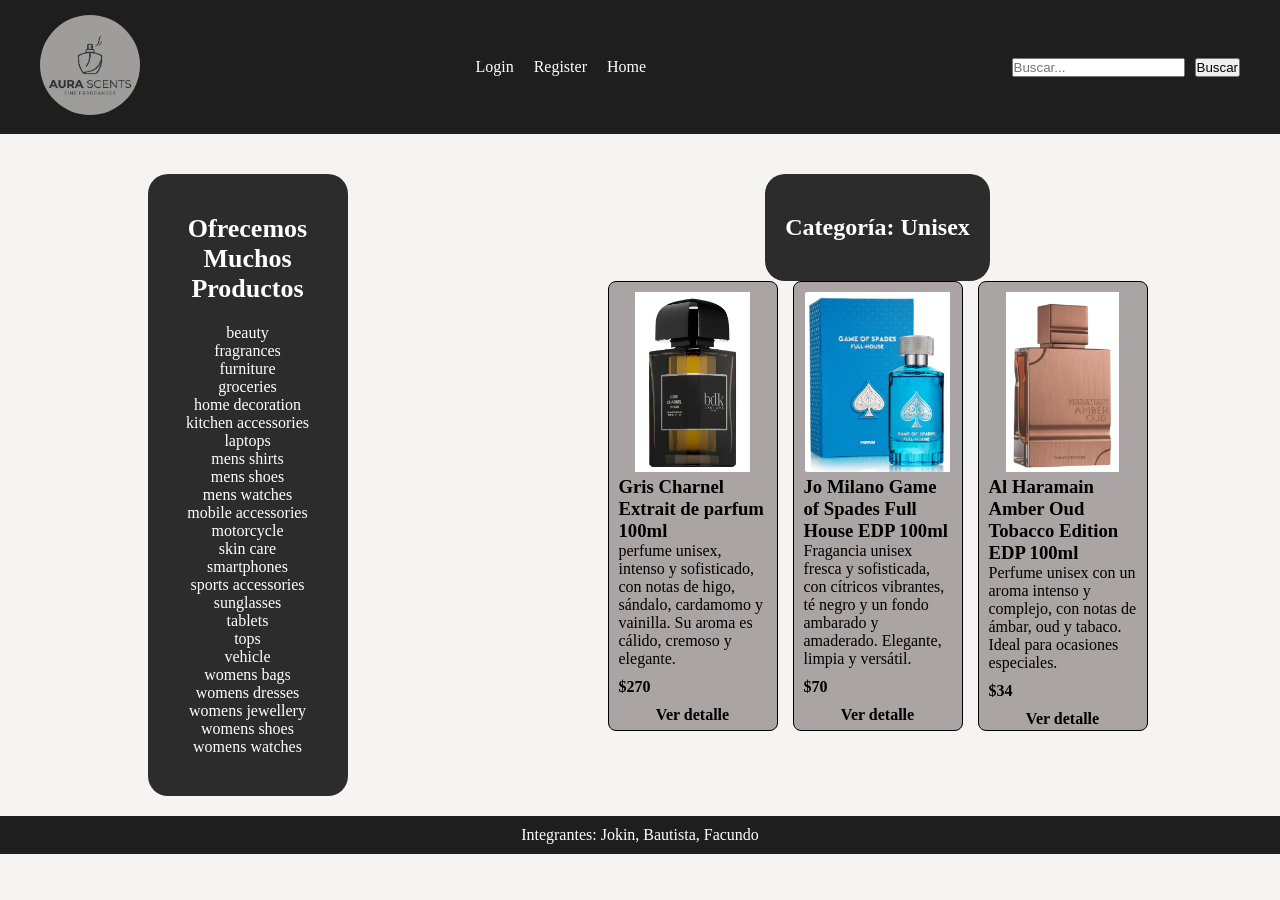
==== category.html @ 96a9423b "index js hecho" ====
<!DOCTYPE html>
<html lang="en">
<head>
    <meta charset="UTF-8">
    <title>Categorías</title>
    <link rel="stylesheet" href="./css/style.css">
    <meta name="viewport" content="width=device-width, initial-scale=1.0">
</head> 
<body>
    <header>
      
    
      <a href="./index.html" class="logo">
        <img src="./img/logo.png" alt="logo" class="imgLogo">    
      </a>
    
      
      <nav class="login-register">
          <a class="login" href="./login.html">Login</a> 
          <a class="register" href="./register.html">Register</a>
          <a class="home" href="./index.html">Home</a>
              <p class="saludo"></p>
              <a class="logout" href="#">logout</a>
      </nav>

      <form action="./resultados.html" method="get" class="buscador">  
        <input type="text" name="search" placeholder="Buscar...">
        <button type="submit">Buscar</button>
      </form>
    </header>

    <main class="layoutPagina">
      <aside class="sideNav franja">
  <h2>Ofrecemos Muchos Productos</h2>
  <nav class="categorias">
    <ul>
      <li><a href="./category.html">beauty</a></li>
      <li><a href="./category.html">fragrances</a></li>
      <li><a href="./category.html">furniture</a></li>
      <li><a href="./category.html">groceries</a></li>
      <li><a href="./category.html">home decoration</a></li>
      <li><a href="./category.html">kitchen accessories</a></li>
      <li><a href="./category.html">laptops</a></li>
      <li><a href="./category.html">mens shirts</a></li>
      <li><a href="./category.html">mens shoes</a></li>
      <li><a href="./category.html">mens watches</a></li>
      <li><a href="./category.html">mobile accessories</a></li>
      <li><a href="./category.html">motorcycle</a></li>
      <li><a href="./category.html">skin care</a></li>
      <li><a href="./category.html">smartphones</a></li>
      <li><a href="./category.html">sports accessories</a></li>
      <li><a href="./category.html">sunglasses</a></li>
      <li><a href="./category.html">tablets</a></li>
      <li><a href="./category.html">tops</a></li>
      <li><a href="./category.html">vehicle</a></li>
      <li><a href="./category.html">womens bags</a></li>
      <li><a href="./category.html">womens dresses</a></li>
      <li><a href="./category.html">womens jewellery</a></li>
      <li><a href="./category.html">womens shoes</a></li>
      <li><a href="./category.html">womens watches</a></li>
    </ul>
  </nav>
</aside>
<section class="columnaTitulo">
      <h1 class="franja">Categoría: Unisex</h1>
      <section class="productos-random">
        <article>
        <img src="./img/gris.png" alt="gris charnel">
          <h3>Gris Charnel Extrait de parfum 100ml</h3>
          <p>perfume unisex, intenso y sofisticado, con notas de higo, sándalo, cardamomo y vainilla. Su aroma es cálido, cremoso y elegante.</p>
          <p class="precio">$270</p>
          <a href="./product.html" class="ver-detalle">Ver detalle</a>
        </article>

        <article>
          <img src="./img/house.png" alt="jo milano game of spades full house">
          <h3>Jo Milano Game of Spades Full House EDP 100ml</h3>
          <p>Fragancia unisex fresca y sofisticada, con cítricos vibrantes, té negro y un fondo ambarado y amaderado. Elegante, limpia y versátil.</p>
          <p class="precio">$70</p>
          <a href="./product.html" class="ver-detalle">Ver detalle</a>
        </article>

        <article>
          <img src="./img/tabaco.png" alt="al haramain amber oud tobacco edition">
          <h3>Al Haramain Amber Oud Tobacco Edition EDP 100ml</h3>
          <p>Perfume unisex con un aroma intenso y complejo, con notas de ámbar, oud y tabaco. Ideal para ocasiones especiales.</p>
          <p class="precio">$34</p>
          <a href="./product.html" class="ver-detalle">Ver detalle</a>
        </article>
      </section>
      </section>
    </main>

  <footer>
    <p> Integrantes: Jokin, Bautista, Facundo</p>
  </footer>


<script src="./js/saludo.js"></script>
<script src="./js/logout.js"></script>
<script src="./js/category.js"></script>

</body>
</html>
---- css/style.css ----
* {
  box-sizing: border-box;
  margin: 0;
  padding: 0;
}

html, body {
  overflow-x: hidden;
  max-width: 100%;
}

ul, ol {
  list-style-type: none;
}

a {
  text-decoration: none;
  color: #ffffff;
}

header {
  background-color: #1f1e1e;
  padding: 15px 40px;
  display: flex;
  justify-content: space-between;
  align-items: center;
}

.buscador {
  display: flex;
  gap: 10px;
  align-items: center;
}

.login-register {
  display: flex;
  justify-content: flex-end;
  align-items: center;
  gap: 20px;
}

.arriba {
  display: flex;
  align-items: center;
}



.logo {
  display: inline-block;
  text-decoration: none;
}

.imgLogo {
  width: 100px;
  height: 100px;
  object-fit: cover;
  border-radius: 50%;
}





.padre {
  display: flex;
  align-items: center;
  justify-content: space-between;
  padding: 60px 40px;
  background-color: #f5f3f0;
  gap: 40px;
}

.hijotexto h1 {
  font-size: 42px;
  margin-bottom: 15px;
}

.hijotexto p {
  font-size: 16px;
  color: #555;
  margin-bottom: 20px;
}

.boton {
  background-color: #2c2c2c;
  color: white;
  padding: 12px 30px;
  text-decoration: none;
}

.hero-imagen img {
  width: 350px;
  height: auto;
}








.franja {
  background-color: #2c2c2c;
  color: white;
  text-align: center;
  padding: 40px 20px;
  margin: 0 20px;
  border-radius: 20px;
}

.franja h2 {
  margin-bottom: 20px;
  font-size: 26px;
}

.sin-resultados {
  text-align: center;
  color: #777;
  margin-top: 20px;
}

.layoutPagina {
  display: flex;
  flex-wrap: wrap;
  margin-top: 40px;
  flex-direction: row;
  justify-content: space-around;
  align-items: flex-start;
  padding: 0 10px;
}

.sideNav {
  width: 200px;
}

.columnaTitulo {
display: flex;
flex-direction: column;
align-items: center;
width: 550px;
}




.productos-random {
  display: flex;
  flex-wrap: wrap;
  gap: 15px;
  justify-content: center;
  width: 100%;
}


.productos-random article {
 width: 170px;
 border-width: 1px;
border-style: solid;
border-color: black;
  border-radius: 8px;
  padding: 10px;
  background-color: #aaa4a4;
  height: 450px;
}


.productos-random img {
  width: 100%;
  height: 180px;
  object-fit: contain;
  border-radius: 4px;
}

.productos-random h2{ 
    margin-bottom: 10px;
}




.ver-detalle {
  display: flex;
  margin-top: 10px;
  color: #000;
  font-weight: bold;
justify-content: center;


}








.productos-aleatorios {
  text-align: center;
  margin-bottom: 20px;
  font-size: 24px;
  font-weight: bold;
}

body{ 
  background-color: #f6f3f3; }


.mas-vendidos {
display: flex;
flex-wrap: wrap;
gap: 15px;
justify-content: center;
width: 100%;
}

.mas-vendidos article {
 width: 170px;
 border-width: 1px;
border-style: solid;
border-color: black;
  border-radius: 8px;
  padding: 10px;
  background-color: #aaa4a4;
  height: 450px;
}


.mas-vendidos img {
  width: 100%;
  height: 180px;
  object-fit: contain;
  border-radius: 4px;
}

.mas-vendidos h2{ 
    margin-bottom: 10px;
}

.masvendido{
  text-align: center;
  margin-bottom: 20px;
  font-size: 24px;
  font-weight: bold;
  
}

.precio{
  font-weight: bold;
  color: #000;
  margin-top: 10px;
}








footer {
  background-color: #1f1e1e;
  padding: 10px;
  text-align: center;
  margin-top: 20px;
color: #fff;
}

.form-page {
  display: flex;
  flex-direction: row;
  justify-content: center;
  align-items: center;
  min-height: 100vh;
}

.linkOscuro {
  color: #000;
}

.detalle-producto {
  display: flex;
  align-items: center;
  justify-content: space-between;
  gap: 40px;
}

.detalle-producto img {
  width: 410px; 
  height: auto;
}

.info-producto {
  max-width: 700px;
}

.info-producto p {
  margin-bottom: 20px;
}

.tags {
  display: flex;
  gap: 10px;
}

.tags li {
  background-color: rgb(103, 97, 97);
  padding: 5px 10px;
  border-radius: 5px;
}

.reviews {
  margin-top: 30px;
  padding: 20px;
}


.review {
  border: 1px solid #ccc;
  border-radius: 5px;
  padding: 20px;
  margin-bottom: 20px;
  background-color: #f9f9f9;
}

.logout {
    display: none;
}

.saludo{
  color: #fff;
  font-weight: bold;
  margin-right: 10px;
}

/*Media queries para celular*/
@media (max-width: 768px) {
  .layoutPagina{
    flex-direction: column;
  }

  header {
    flex-direction: column; 
  }

  .padre {
    flex-direction: column;
    }

  .detalle-producto {
    flex-direction: column;
  }

  .detalle-producto img {
    width: 100%; 
    max-width: 350px; 
  }
  
  .info-producto {
    max-width: 100%;
  }
  .layoutPagina,
  .columnaTitulo,
  .productos-random {
  min-width: 0;
  }

  .franja {
  width: 100%;
  min-width: 0;
  }

  .columnaTitulo {
    width: 100%;
  }
}
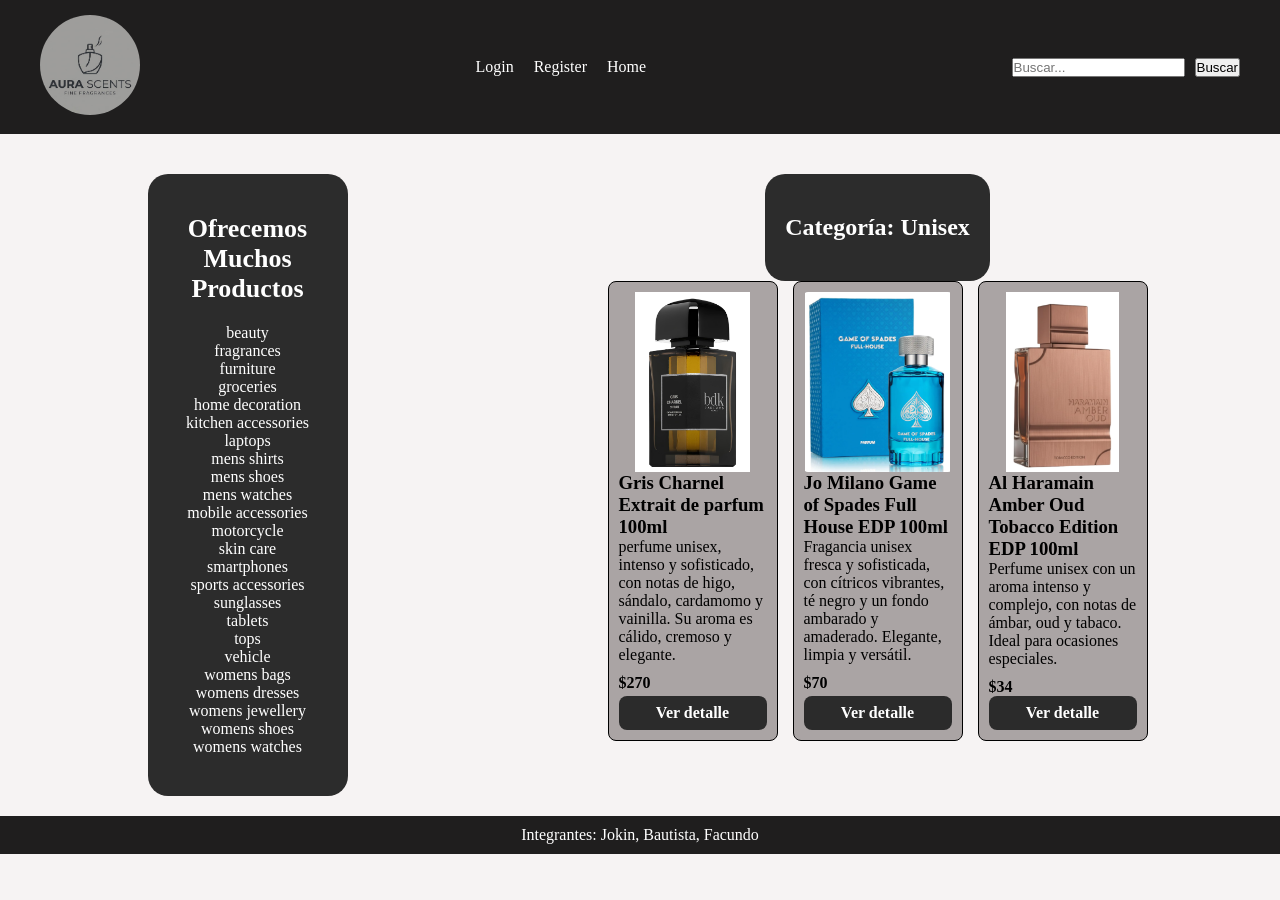
==== commit 53d89be1: "Hice categorias js" ====
--- a/category.html
+++ b/category.html
@@ -96,9 +96,10 @@
   </footer>
 
 
+<script src="./js/categorias.js"></script> 
+<script src="./js/buscador.js"></script>
 <script src="./js/saludo.js"></script>
 <script src="./js/logout.js"></script>
-<script src="./js/category.js"></script>
 
 </body>
 </html>
--- a/css/style.css
+++ b/css/style.css
@@ -151,19 +151,22 @@
   gap: 15px;
   justify-content: center;
   width: 100%;
+  min-height: 400px;
 }
 
 
 .productos-random article {
- width: 170px;
- border-width: 1px;
-border-style: solid;
-border-color: black;
+  width: 170px;
+  min-height: 450px;
+  border: 1px solid black;
   border-radius: 8px;
   padding: 10px;
   background-color: #aaa4a4;
-  height: 450px;
-}
+  display: flex;
+  flex-direction: column;
+}
+
+
 
 
 .productos-random img {
@@ -179,18 +182,17 @@
 
 
 
-
 .ver-detalle {
   display: flex;
-  margin-top: 10px;
-  color: #000;
-  font-weight: bold;
-justify-content: center;
-
-
-}
-
-
+  justify-content: center;
+  margin-top: auto;
+  padding: 8px 16px;
+  background-color: #2b2b2b;
+  color: #fff;
+  font-weight: bold;
+  text-decoration: none;
+  border-radius: 8px;
+}
 
 
 
@@ -217,14 +219,14 @@
 }
 
 .mas-vendidos article {
- width: 170px;
- border-width: 1px;
-border-style: solid;
-border-color: black;
+  width: 170px;
+  min-height: 450px;
+  border: 1px solid black;
   border-radius: 8px;
   padding: 10px;
   background-color: #aaa4a4;
-  height: 450px;
+  display: flex;
+  flex-direction: column;
 }
 
 
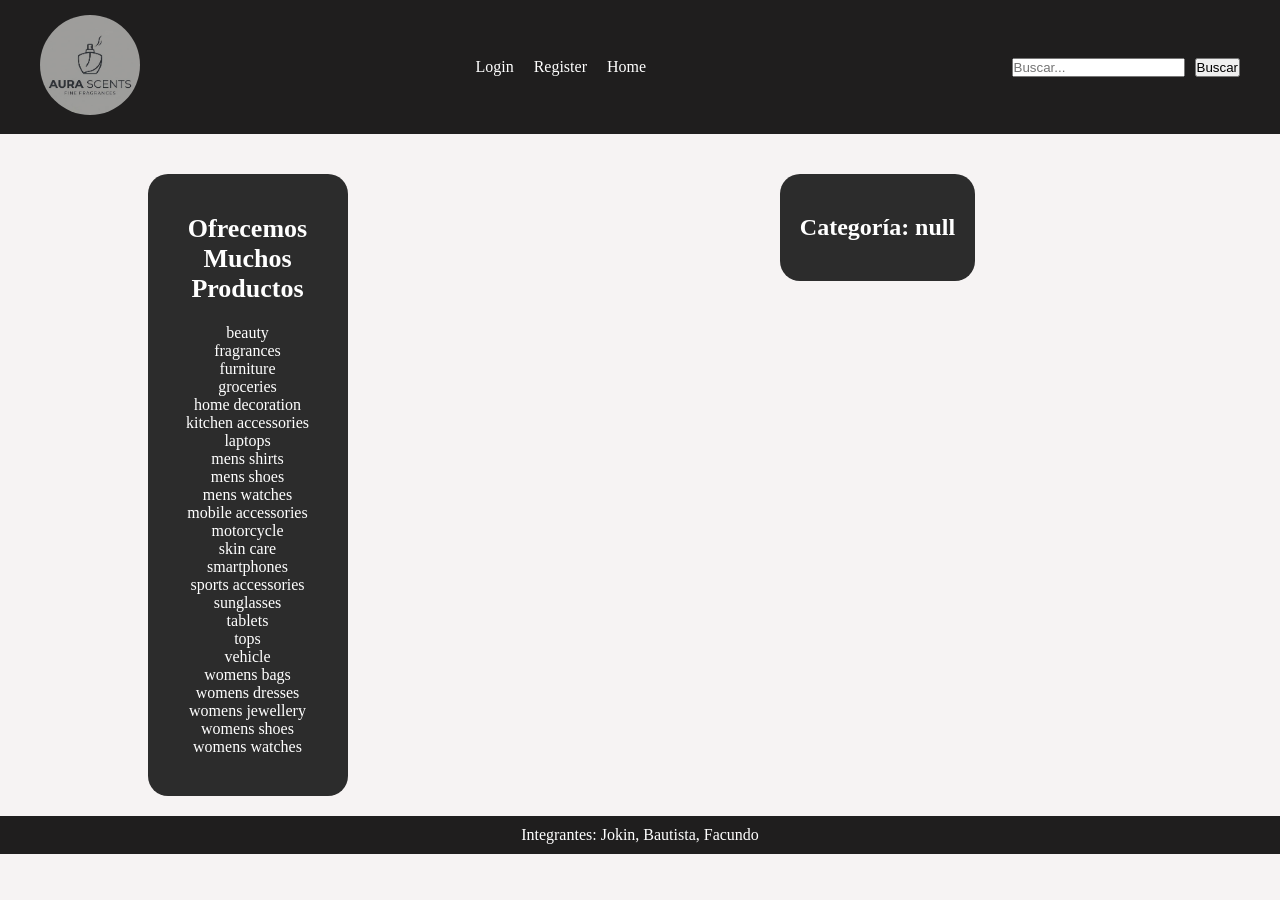
==== commit 91cbb22f: "punto 6 hecho pero falta consular con lucas unas cosas" ====
--- a/category.html
+++ b/category.html
@@ -33,62 +33,40 @@
       <aside class="sideNav franja">
   <h2>Ofrecemos Muchos Productos</h2>
   <nav class="categorias">
-    <ul>
-      <li><a href="./category.html">beauty</a></li>
-      <li><a href="./category.html">fragrances</a></li>
-      <li><a href="./category.html">furniture</a></li>
-      <li><a href="./category.html">groceries</a></li>
-      <li><a href="./category.html">home decoration</a></li>
-      <li><a href="./category.html">kitchen accessories</a></li>
-      <li><a href="./category.html">laptops</a></li>
-      <li><a href="./category.html">mens shirts</a></li>
-      <li><a href="./category.html">mens shoes</a></li>
-      <li><a href="./category.html">mens watches</a></li>
-      <li><a href="./category.html">mobile accessories</a></li>
-      <li><a href="./category.html">motorcycle</a></li>
-      <li><a href="./category.html">skin care</a></li>
-      <li><a href="./category.html">smartphones</a></li>
-      <li><a href="./category.html">sports accessories</a></li>
-      <li><a href="./category.html">sunglasses</a></li>
-      <li><a href="./category.html">tablets</a></li>
-      <li><a href="./category.html">tops</a></li>
-      <li><a href="./category.html">vehicle</a></li>
-      <li><a href="./category.html">womens bags</a></li>
-      <li><a href="./category.html">womens dresses</a></li>
-      <li><a href="./category.html">womens jewellery</a></li>
-      <li><a href="./category.html">womens shoes</a></li>
-      <li><a href="./category.html">womens watches</a></li>
+        <ul>
+      <li><a href="./category.html?categoria=beauty">beauty</a></li>
+      <li><a href="./category.html?categoria=fragrances">fragrances</a></li>
+      <li><a href="./category.html?categoria=furniture">furniture</a></li>
+      <li><a href="./category.html?categoria=groceries">groceries</a></li>
+      <li><a href="./category.html?categoria=home-decoration">home decoration</a></li>
+      <li><a href="./category.html?categoria=kitchen-accessories">kitchen accessories</a></li>
+      <li><a href="./category.html?categoria=laptops">laptops</a></li>
+      <li><a href="./category.html?categoria=mens-shirts">mens shirts</a></li>
+      <li><a href="./category.html?categoria=mens-shoes">mens shoes</a></li>
+      <li><a href="./category.html?categoria=mens-watches">mens watches</a></li>
+      <li><a href="./category.html?categoria=mobile-accessories">mobile accessories</a></li>
+      <li><a href="./category.html?categoria=motorcycle">motorcycle</a></li>
+      <li><a href="./category.html?categoria=skin-care">skin care</a></li>
+      <li><a href="./category.html?categoria=smartphones">smartphones</a></li>
+      <li><a href="./category.html?categoria=sports-accessories">sports accessories</a></li>
+      <li><a href="./category.html?categoria=sunglasses">sunglasses</a></li>
+      <li><a href="./category.html?categoria=tablets">tablets</a></li>
+      <li><a href="./category.html?categoria=tops">tops</a></li>
+      <li><a href="./category.html?categoria=vehicle">vehicle</a></li>
+      <li><a href="./category.html?categoria=womens-bags">womens bags</a></li>
+      <li><a href="./category.html?categoria=womens-dresses">womens dresses</a></li>
+      <li><a href="./category.html?categoria=womens-jewellery">womens jewellery</a></li>
+      <li><a href="./category.html?categoria=womens-shoes">womens shoes</a></li>
+      <li><a href="./category.html?categoria=womens-watches">womens watches</a></li>
     </ul>
   </nav>
 </aside>
+
 <section class="columnaTitulo">
-      <h1 class="franja">Categoría: Unisex</h1>
-      <section class="productos-random">
-        <article>
-        <img src="./img/gris.png" alt="gris charnel">
-          <h3>Gris Charnel Extrait de parfum 100ml</h3>
-          <p>perfume unisex, intenso y sofisticado, con notas de higo, sándalo, cardamomo y vainilla. Su aroma es cálido, cremoso y elegante.</p>
-          <p class="precio">$270</p>
-          <a href="./product.html" class="ver-detalle">Ver detalle</a>
-        </article>
+      <h1 class="franja titulo-categoria"></h1>
+      <section class="productos-random"></section>
+</section>
 
-        <article>
-          <img src="./img/house.png" alt="jo milano game of spades full house">
-          <h3>Jo Milano Game of Spades Full House EDP 100ml</h3>
-          <p>Fragancia unisex fresca y sofisticada, con cítricos vibrantes, té negro y un fondo ambarado y amaderado. Elegante, limpia y versátil.</p>
-          <p class="precio">$70</p>
-          <a href="./product.html" class="ver-detalle">Ver detalle</a>
-        </article>
-
-        <article>
-          <img src="./img/tabaco.png" alt="al haramain amber oud tobacco edition">
-          <h3>Al Haramain Amber Oud Tobacco Edition EDP 100ml</h3>
-          <p>Perfume unisex con un aroma intenso y complejo, con notas de ámbar, oud y tabaco. Ideal para ocasiones especiales.</p>
-          <p class="precio">$34</p>
-          <a href="./product.html" class="ver-detalle">Ver detalle</a>
-        </article>
-      </section>
-      </section>
     </main>
 
   <footer>
@@ -96,10 +74,9 @@
   </footer>
 
 
-<script src="./js/categorias.js"></script> 
-<script src="./js/buscador.js"></script>
 <script src="./js/saludo.js"></script>
 <script src="./js/logout.js"></script>
+<script src="./js/category.js"></script>
 
 </body>
 </html>
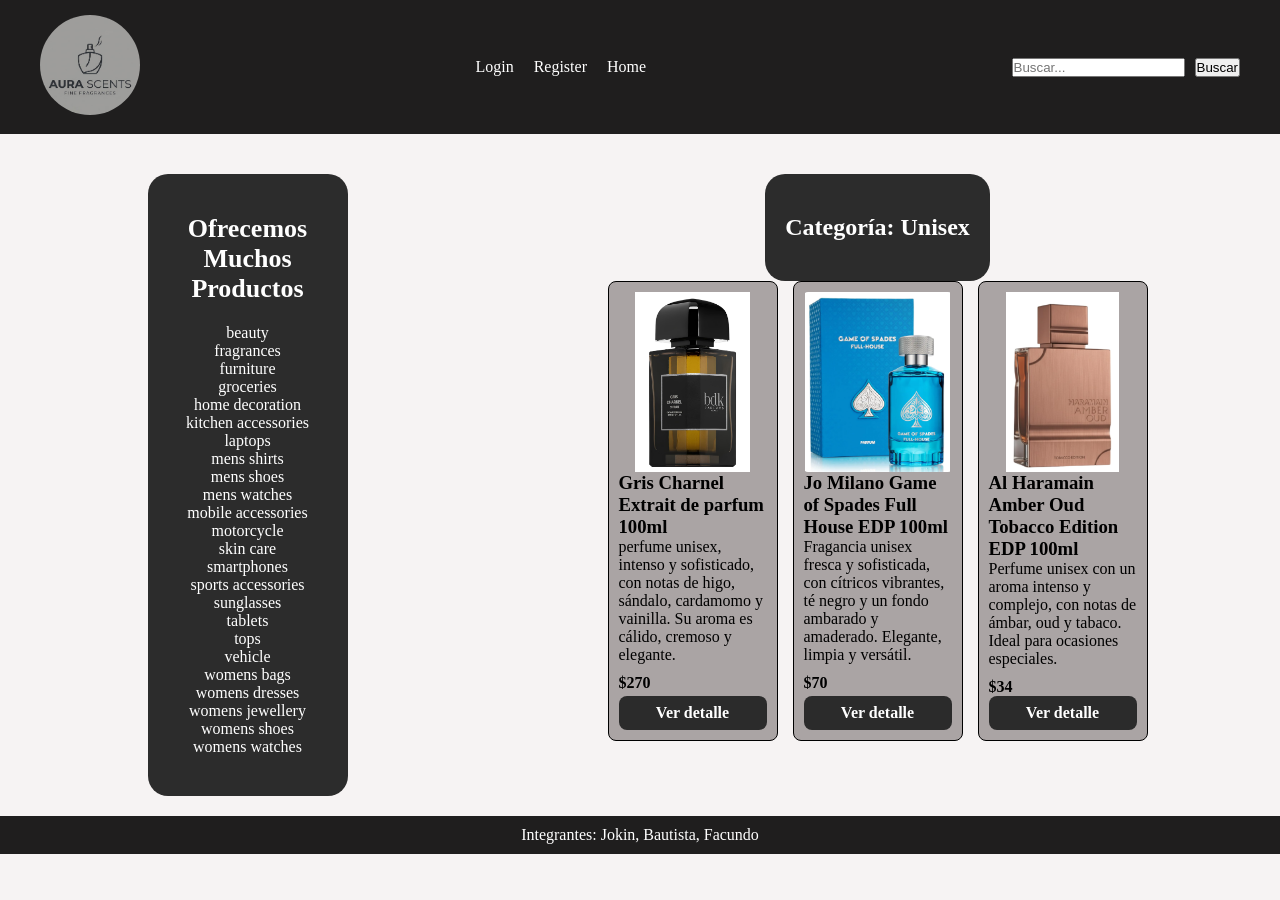
==== commit 1d6dc4a2: "Cambie el nombre de results.html y cambie los form de cada .html" ====
--- a/category.html
+++ b/category.html
@@ -23,7 +23,7 @@
               <a class="logout" href="#">logout</a>
       </nav>
 
-      <form action="./resultados.html" method="get" class="buscador">  
+<form action="./search-results.html" method="get" class="buscador">
         <input type="text" name="search" placeholder="Buscar...">
         <button type="submit">Buscar</button>
       </form>
@@ -33,40 +33,62 @@
       <aside class="sideNav franja">
   <h2>Ofrecemos Muchos Productos</h2>
   <nav class="categorias">
-        <ul>
-      <li><a href="./category.html?categoria=beauty">beauty</a></li>
-      <li><a href="./category.html?categoria=fragrances">fragrances</a></li>
-      <li><a href="./category.html?categoria=furniture">furniture</a></li>
-      <li><a href="./category.html?categoria=groceries">groceries</a></li>
-      <li><a href="./category.html?categoria=home-decoration">home decoration</a></li>
-      <li><a href="./category.html?categoria=kitchen-accessories">kitchen accessories</a></li>
-      <li><a href="./category.html?categoria=laptops">laptops</a></li>
-      <li><a href="./category.html?categoria=mens-shirts">mens shirts</a></li>
-      <li><a href="./category.html?categoria=mens-shoes">mens shoes</a></li>
-      <li><a href="./category.html?categoria=mens-watches">mens watches</a></li>
-      <li><a href="./category.html?categoria=mobile-accessories">mobile accessories</a></li>
-      <li><a href="./category.html?categoria=motorcycle">motorcycle</a></li>
-      <li><a href="./category.html?categoria=skin-care">skin care</a></li>
-      <li><a href="./category.html?categoria=smartphones">smartphones</a></li>
-      <li><a href="./category.html?categoria=sports-accessories">sports accessories</a></li>
-      <li><a href="./category.html?categoria=sunglasses">sunglasses</a></li>
-      <li><a href="./category.html?categoria=tablets">tablets</a></li>
-      <li><a href="./category.html?categoria=tops">tops</a></li>
-      <li><a href="./category.html?categoria=vehicle">vehicle</a></li>
-      <li><a href="./category.html?categoria=womens-bags">womens bags</a></li>
-      <li><a href="./category.html?categoria=womens-dresses">womens dresses</a></li>
-      <li><a href="./category.html?categoria=womens-jewellery">womens jewellery</a></li>
-      <li><a href="./category.html?categoria=womens-shoes">womens shoes</a></li>
-      <li><a href="./category.html?categoria=womens-watches">womens watches</a></li>
+    <ul>
+      <li><a href="./category.html">beauty</a></li>
+      <li><a href="./category.html">fragrances</a></li>
+      <li><a href="./category.html">furniture</a></li>
+      <li><a href="./category.html">groceries</a></li>
+      <li><a href="./category.html">home decoration</a></li>
+      <li><a href="./category.html">kitchen accessories</a></li>
+      <li><a href="./category.html">laptops</a></li>
+      <li><a href="./category.html">mens shirts</a></li>
+      <li><a href="./category.html">mens shoes</a></li>
+      <li><a href="./category.html">mens watches</a></li>
+      <li><a href="./category.html">mobile accessories</a></li>
+      <li><a href="./category.html">motorcycle</a></li>
+      <li><a href="./category.html">skin care</a></li>
+      <li><a href="./category.html">smartphones</a></li>
+      <li><a href="./category.html">sports accessories</a></li>
+      <li><a href="./category.html">sunglasses</a></li>
+      <li><a href="./category.html">tablets</a></li>
+      <li><a href="./category.html">tops</a></li>
+      <li><a href="./category.html">vehicle</a></li>
+      <li><a href="./category.html">womens bags</a></li>
+      <li><a href="./category.html">womens dresses</a></li>
+      <li><a href="./category.html">womens jewellery</a></li>
+      <li><a href="./category.html">womens shoes</a></li>
+      <li><a href="./category.html">womens watches</a></li>
     </ul>
   </nav>
 </aside>
+<section class="columnaTitulo">
+      <h1 class="franja">Categoría: Unisex</h1>
+      <section class="productos-random">
+        <article>
+        <img src="./img/gris.png" alt="gris charnel">
+          <h3>Gris Charnel Extrait de parfum 100ml</h3>
+          <p>perfume unisex, intenso y sofisticado, con notas de higo, sándalo, cardamomo y vainilla. Su aroma es cálido, cremoso y elegante.</p>
+          <p class="precio">$270</p>
+          <a href="./product.html" class="ver-detalle">Ver detalle</a>
+        </article>
 
-<section class="columnaTitulo">
-      <h1 class="franja titulo-categoria"></h1>
-      <section class="productos-random"></section>
-</section>
+        <article>
+          <img src="./img/house.png" alt="jo milano game of spades full house">
+          <h3>Jo Milano Game of Spades Full House EDP 100ml</h3>
+          <p>Fragancia unisex fresca y sofisticada, con cítricos vibrantes, té negro y un fondo ambarado y amaderado. Elegante, limpia y versátil.</p>
+          <p class="precio">$70</p>
+          <a href="./product.html" class="ver-detalle">Ver detalle</a>
+        </article>
 
+        <article>
+          <img src="./img/tabaco.png" alt="al haramain amber oud tobacco edition">
+          <h3>Al Haramain Amber Oud Tobacco Edition EDP 100ml</h3>
+          <p>Perfume unisex con un aroma intenso y complejo, con notas de ámbar, oud y tabaco. Ideal para ocasiones especiales.</p>
+          <p class="precio">$34</p>
+          <a href="./product.html" class="ver-detalle">Ver detalle</a>
+        </article>
+      </section>
+      </section>
     </main>
 
   <footer>
@@ -74,6 +96,8 @@
   </footer>
 
 
+<script src="./js/categorias.js"></script> 
+<script src="./js/buscador.js"></script>
 <script src="./js/saludo.js"></script>
 <script src="./js/logout.js"></script>
 <script src="./js/category.js"></script>
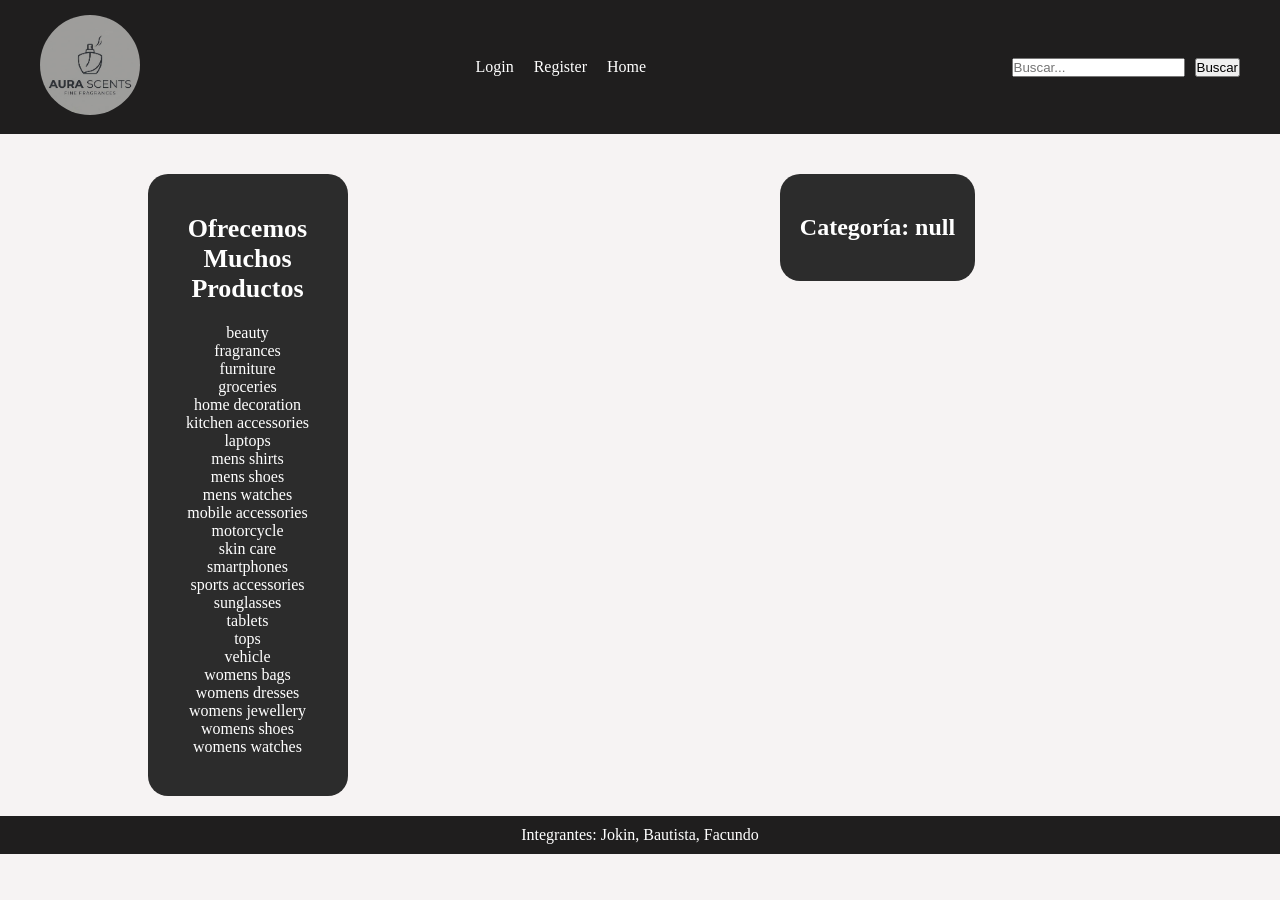
==== commit 9b91a67f: "Merge branch 'main' of https://github.com/Bautiiperez/Tp-Mentes-Brillantes" ====
--- a/category.html
+++ b/category.html
@@ -33,62 +33,40 @@
       <aside class="sideNav franja">
   <h2>Ofrecemos Muchos Productos</h2>
   <nav class="categorias">
-    <ul>
-      <li><a href="./category.html">beauty</a></li>
-      <li><a href="./category.html">fragrances</a></li>
-      <li><a href="./category.html">furniture</a></li>
-      <li><a href="./category.html">groceries</a></li>
-      <li><a href="./category.html">home decoration</a></li>
-      <li><a href="./category.html">kitchen accessories</a></li>
-      <li><a href="./category.html">laptops</a></li>
-      <li><a href="./category.html">mens shirts</a></li>
-      <li><a href="./category.html">mens shoes</a></li>
-      <li><a href="./category.html">mens watches</a></li>
-      <li><a href="./category.html">mobile accessories</a></li>
-      <li><a href="./category.html">motorcycle</a></li>
-      <li><a href="./category.html">skin care</a></li>
-      <li><a href="./category.html">smartphones</a></li>
-      <li><a href="./category.html">sports accessories</a></li>
-      <li><a href="./category.html">sunglasses</a></li>
-      <li><a href="./category.html">tablets</a></li>
-      <li><a href="./category.html">tops</a></li>
-      <li><a href="./category.html">vehicle</a></li>
-      <li><a href="./category.html">womens bags</a></li>
-      <li><a href="./category.html">womens dresses</a></li>
-      <li><a href="./category.html">womens jewellery</a></li>
-      <li><a href="./category.html">womens shoes</a></li>
-      <li><a href="./category.html">womens watches</a></li>
+        <ul>
+      <li><a href="./category.html?categoria=beauty">beauty</a></li>
+      <li><a href="./category.html?categoria=fragrances">fragrances</a></li>
+      <li><a href="./category.html?categoria=furniture">furniture</a></li>
+      <li><a href="./category.html?categoria=groceries">groceries</a></li>
+      <li><a href="./category.html?categoria=home-decoration">home decoration</a></li>
+      <li><a href="./category.html?categoria=kitchen-accessories">kitchen accessories</a></li>
+      <li><a href="./category.html?categoria=laptops">laptops</a></li>
+      <li><a href="./category.html?categoria=mens-shirts">mens shirts</a></li>
+      <li><a href="./category.html?categoria=mens-shoes">mens shoes</a></li>
+      <li><a href="./category.html?categoria=mens-watches">mens watches</a></li>
+      <li><a href="./category.html?categoria=mobile-accessories">mobile accessories</a></li>
+      <li><a href="./category.html?categoria=motorcycle">motorcycle</a></li>
+      <li><a href="./category.html?categoria=skin-care">skin care</a></li>
+      <li><a href="./category.html?categoria=smartphones">smartphones</a></li>
+      <li><a href="./category.html?categoria=sports-accessories">sports accessories</a></li>
+      <li><a href="./category.html?categoria=sunglasses">sunglasses</a></li>
+      <li><a href="./category.html?categoria=tablets">tablets</a></li>
+      <li><a href="./category.html?categoria=tops">tops</a></li>
+      <li><a href="./category.html?categoria=vehicle">vehicle</a></li>
+      <li><a href="./category.html?categoria=womens-bags">womens bags</a></li>
+      <li><a href="./category.html?categoria=womens-dresses">womens dresses</a></li>
+      <li><a href="./category.html?categoria=womens-jewellery">womens jewellery</a></li>
+      <li><a href="./category.html?categoria=womens-shoes">womens shoes</a></li>
+      <li><a href="./category.html?categoria=womens-watches">womens watches</a></li>
     </ul>
   </nav>
 </aside>
+
 <section class="columnaTitulo">
-      <h1 class="franja">Categoría: Unisex</h1>
-      <section class="productos-random">
-        <article>
-        <img src="./img/gris.png" alt="gris charnel">
-          <h3>Gris Charnel Extrait de parfum 100ml</h3>
-          <p>perfume unisex, intenso y sofisticado, con notas de higo, sándalo, cardamomo y vainilla. Su aroma es cálido, cremoso y elegante.</p>
-          <p class="precio">$270</p>
-          <a href="./product.html" class="ver-detalle">Ver detalle</a>
-        </article>
+      <h1 class="franja titulo-categoria"></h1>
+      <section class="productos-random"></section>
+</section>
 
-        <article>
-          <img src="./img/house.png" alt="jo milano game of spades full house">
-          <h3>Jo Milano Game of Spades Full House EDP 100ml</h3>
-          <p>Fragancia unisex fresca y sofisticada, con cítricos vibrantes, té negro y un fondo ambarado y amaderado. Elegante, limpia y versátil.</p>
-          <p class="precio">$70</p>
-          <a href="./product.html" class="ver-detalle">Ver detalle</a>
-        </article>
-
-        <article>
-          <img src="./img/tabaco.png" alt="al haramain amber oud tobacco edition">
-          <h3>Al Haramain Amber Oud Tobacco Edition EDP 100ml</h3>
-          <p>Perfume unisex con un aroma intenso y complejo, con notas de ámbar, oud y tabaco. Ideal para ocasiones especiales.</p>
-          <p class="precio">$34</p>
-          <a href="./product.html" class="ver-detalle">Ver detalle</a>
-        </article>
-      </section>
-      </section>
     </main>
 
   <footer>
@@ -96,11 +74,10 @@
   </footer>
 
 
-<script src="./js/categorias.js"></script> 
+<script src="./js/category.js"></script>
+<script src="./js/login.js"></script>
+<script src="./js/logout.js"></script>
 <script src="./js/buscador.js"></script>
-<script src="./js/saludo.js"></script>
-<script src="./js/logout.js"></script>
-<script src="./js/category.js"></script>
 
 </body>
 </html>
